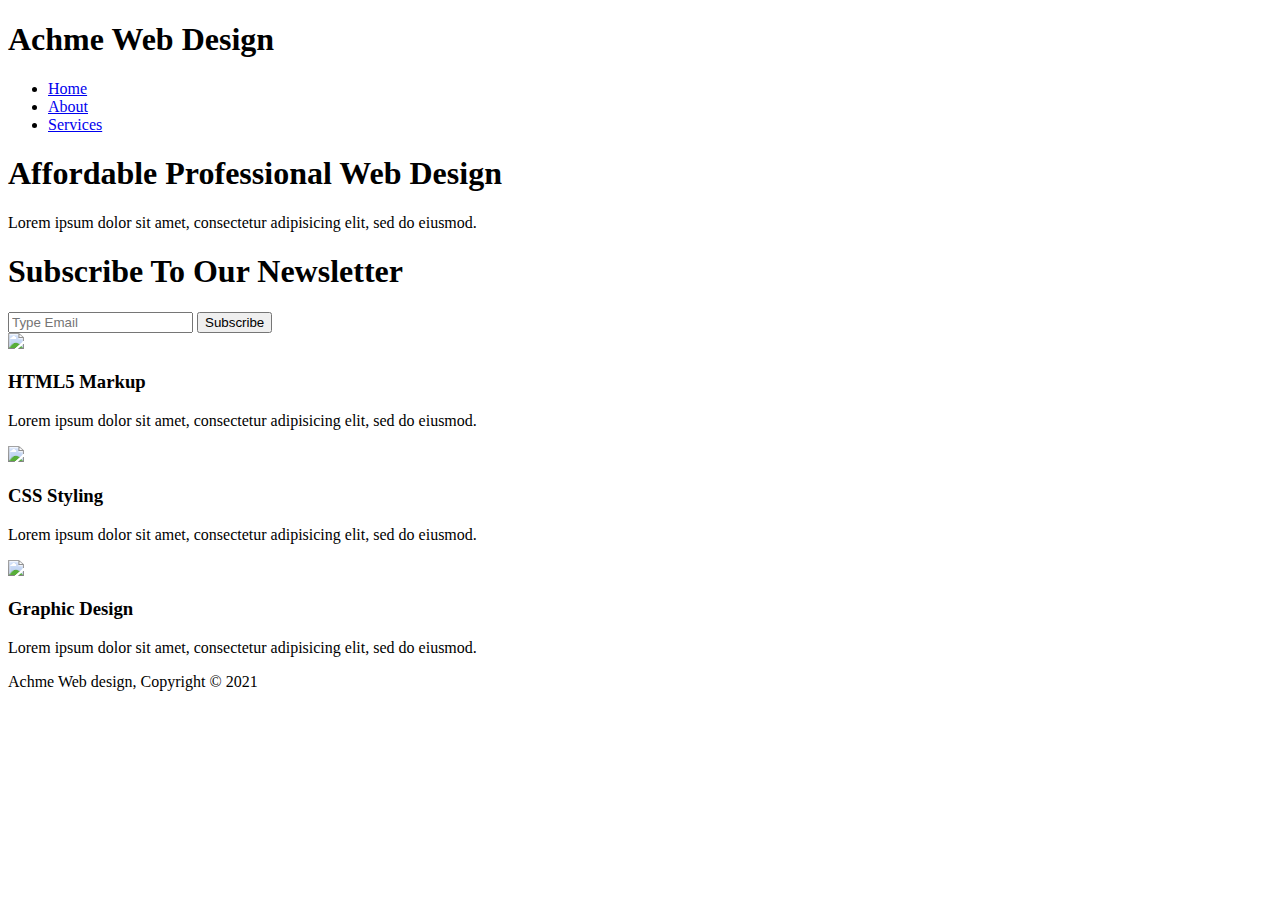
==== index.html @ ce44f62f "Add files via upload" ====
<!DOCTYPE html>
<html>
<head>
	<meta charset="utf-8">
	<meta name="viewport" content="width=device-width">
	<title>Achme Web Design | Welcome</title>
	<link rel="stylesheet" type="text/css" href="./css/style.css">
</head>
<body>
	<header>
		<div class="container">
			<div id="branding">
				<h1><span class="highlight">Achme</span> Web Design</h1>
			</div>
			<nav>
				<ul>
					<li class="current"><a href="index.html">Home</a></li>
					<li><a href="about.html">About</a></li>
					<li><a href="services.html">Services</a></li>
				</ul>
			</nav>
		</div>
	</header>

	<section id="showcase">
		<div class="container">
			<h1>Affordable Professional Web Design</h1>
			<p>
				Lorem ipsum dolor sit amet, consectetur adipisicing elit, sed do eiusmod.
			</p>
		</div>
	</section>

	<section id="newsletter">
		<div class="container">
			<h1>Subscribe To Our Newsletter</h1>
			<form>
				<input type="email" placeholder="Type Email">
				<button type="submit" class="button_1">Subscribe</button>
			</form>
		</div>
		
	</section>

	<section id="boxes">
		<div class="container">
      		<div class="box">
				<img src="./images/html_logo.png">
				<h3>HTML5 Markup</h3>
				<p>
					Lorem ipsum dolor sit amet, consectetur adipisicing elit, sed do eiusmod.
				</p>
			</div>

			<div class="box">
				<img src="./images/css_logo.png">
				<h3>CSS Styling</h3>
				<p>
					Lorem ipsum dolor sit amet, consectetur adipisicing elit, sed do eiusmod.
				</p>
			</div>

			<div class="box">
				<img src="./images/brush_logo.png">
				<h3>Graphic Design</h3>
				<p>
					Lorem ipsum dolor sit amet, consectetur adipisicing elit, sed do eiusmod.
				</p>
			</div>
		</div>
	</section>

	<footer>
		<p>Achme Web design, Copyright &copy; 2021</p>
	</footer>	
</body>
</html>
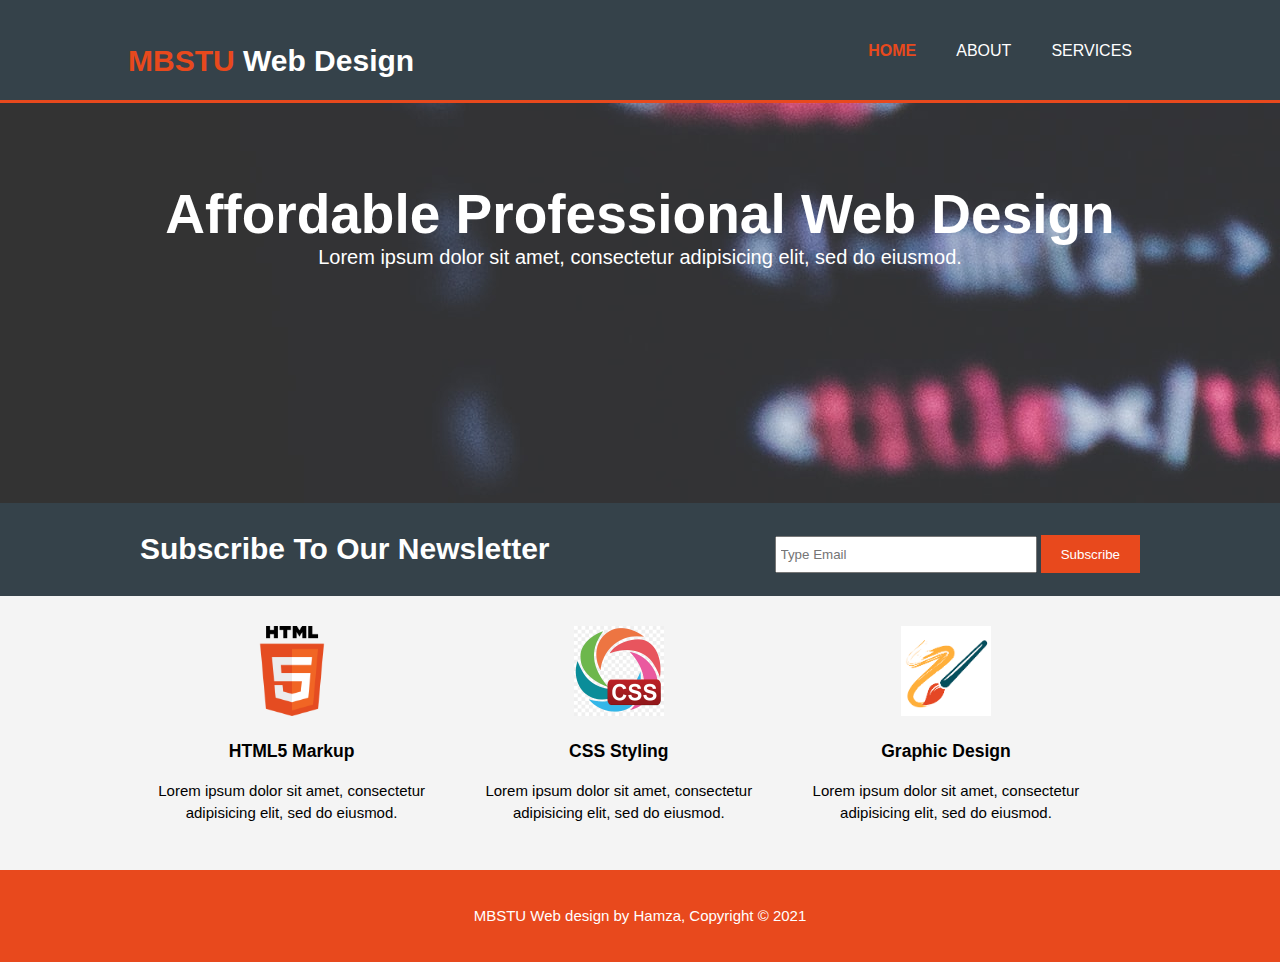
==== commit 0862ffd5: "Update index.html" ====
--- a/index.html
+++ b/index.html
@@ -3,14 +3,14 @@
 <head>
 	<meta charset="utf-8">
 	<meta name="viewport" content="width=device-width">
-	<title>Achme Web Design | Welcome</title>
+	<title>MBSTU Web Design | Welcome</title>
 	<link rel="stylesheet" type="text/css" href="./css/style.css">
 </head>
 <body>
 	<header>
 		<div class="container">
 			<div id="branding">
-				<h1><span class="highlight">Achme</span> Web Design</h1>
+				<h1><span class="highlight">MBSTU</span> Web Design</h1>
 			</div>
 			<nav>
 				<ul>
@@ -71,7 +71,7 @@
 	</section>
 
 	<footer>
-		<p>Achme Web design, Copyright &copy; 2021</p>
+		<p>MBSTU Web design by Hamza, Copyright &copy; 2021</p>
 	</footer>	
 </body>
-</html>+</html>
--- a/css/style.css
+++ b/css/style.css
@@ -0,0 +1,208 @@
+body {
+  font-family: Arial, Helvetica, sans-serif;
+  font-size: 15px;
+  line-height: 1.5em;
+  /* shortcut: font: 15px/1.5 Arial, Helvetica,sans-serif; */
+  background-color: #f4f4f4;
+  padding: 0;
+  margin: 0;
+}
+
+/* Global  */
+.container {
+  width: 80%;
+  margin: auto;
+  overflow: hidden;
+}
+
+ul {
+  margin: 0;
+  padding: 0;
+}
+
+.button_1 {
+  height: 38px;
+  background: #e8491d;
+  border: 0;
+  padding: 0 20px 0 20px;
+  color: #ffffff;
+}
+
+.dark {
+  padding: 15px;
+  background: #35424a;
+  color: #fff;
+  margin-top: 10px;
+  margin-bottom: 10px;
+}
+
+/* Header  */
+header {
+  background: #35424a;
+  color: #ffffff;
+  padding-top: 30px;
+  min-height: 70px;
+  border-bottom: #e8491d 3px solid;
+}
+
+header a {
+  color: #ffffff;
+  text-decoration: none;
+  text-transform: uppercase;
+  font-size: 16px;
+}
+
+header li {
+  float: left;
+  display: inline;
+  padding: 0 20px 0 20px;
+}
+
+header #branding {
+  float: left;
+}
+
+heder #branding h1 {
+  margin: 0;
+}
+
+header nav {
+  float: right;
+  margin-top: 10px;
+}
+
+header .highlight,
+header .current a {
+  color: #e8491d;
+  font-weight: bold;
+}
+
+header a:hover {
+  color: #cccccc;
+  font-weight: bold;
+}
+
+/*Showcase*/
+#showcase {
+  min-height: 400px;
+  background: url(../images/showcase.jpg) no-repeat 0 -400px;
+  text-align: center;
+  color: #ffffff;
+}
+
+#showcase h1 {
+  margin-top: 100px;
+  font-size: 55px;
+  margin-bottom: 10px;
+}
+
+#showcase p {
+  font-size: 20px;
+}
+
+/* Newsletter */
+
+#newsletter {
+  padding: 15px;
+  color: #ffffff;
+  background: #35424a;
+}
+#newsletter h1 {
+  float: left;
+}
+
+#newsletter form {
+  float: right;
+  margin-top: 17px;
+}
+
+#newsletter input[type="email"] {
+  padding: 4px;
+  height: 25px;
+  width: 250px;
+}
+
+/* Boxes  */
+#boxes {
+  margin-top: 20px;
+}
+
+#boxes .box {
+  float: left;
+  text-align: center;
+  width: 30%;
+  padding: 10px;
+}
+
+#boxes .box img {
+  width: 90px;
+}
+/*sidebar*/
+aside#sidebar {
+  float: right;
+  width: 30%;
+  padding: 10px;
+}
+
+#side#sidebar .quote input,
+aside#sidebar .quote textarea {
+  width: 90%;
+  padding: 5px;
+}
+/*Main-col*/
+article#main-col {
+  float: left;
+  width: 65%;
+}
+
+/*Services*/
+ul#services li {
+  list-style: none;
+  padding: 20px;
+  border: #ccc solid 1px;
+  background: #e6e6e6;
+  margin-bottom: 5px;
+}
+
+footer {
+  padding: 20px;
+  margin-top: 20px;
+  color: #fff;
+  background-color: #e8491d;
+  text-align: center;
+}
+
+/*Media Queries*/
+@media (max-width: 768px) {
+  header #branding,
+  header nav,
+  header nav li,
+  #newsletter h1,
+  #newsletter form,
+  #boxes .box,
+  article #main-col,
+  aside#sidebar {
+    float: none;
+    text-align: center;
+    width: 100%;
+  }
+  header {
+    padding-bottom: 20px;
+  }
+
+  #showcase h1 {
+    margin-top: 40px;
+  }
+
+  #newsletter button,
+  .quote button {
+    display: block;
+    width: 100%;
+  }
+
+  #newsletter form input[type="email"],
+  .quotem input .quote textarea {
+    width: 100%;
+    margin-bottom: 5px;
+  }
+}
